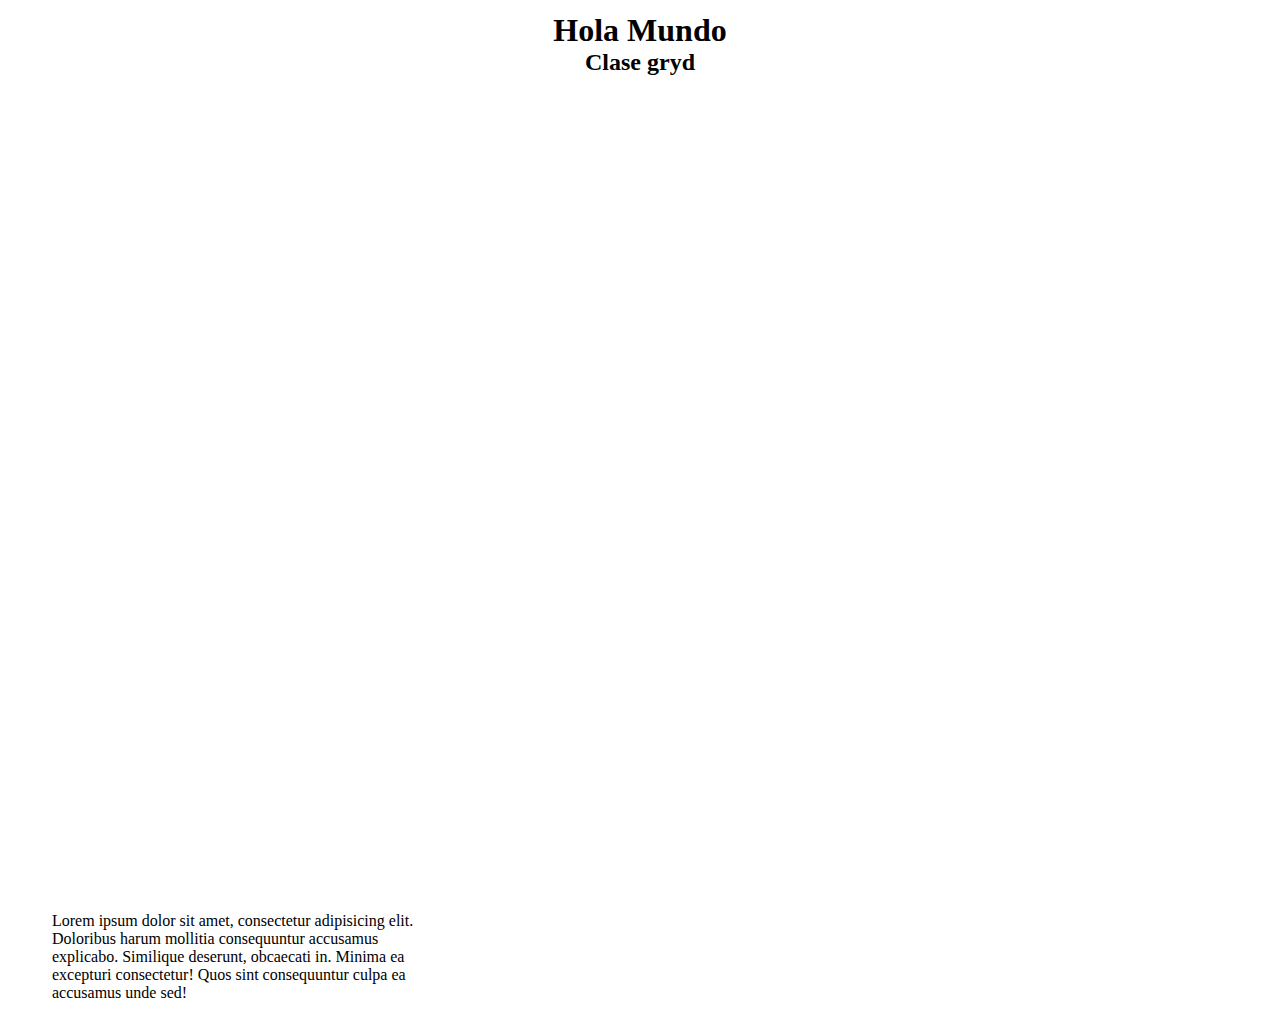
==== ejemplo2.html @ 134c8dbd "agregando imagenes" ====
<!DOCTYPE html>
<html lang="en">
<head>
	<meta charset="UTF-8">
	<title>Document</title>
	<link rel="stylesheet" type="text/css" href="assets/css/grid.css">
	<link rel="stylesheet" type="text/css" href="assets/css/main.css">
</head>
<body>
	<header class="back">
		<div>
			
		</div class="container">
		<div class="row">
		<div class="col-12">

		<h1>Hola Mundo</h1>
		<h2>Clase gryd</h2>
		</div>
		</div>
	</header>
	<section class="container">
	<div class="row">
		<div class="col-4"> 
			<p>Lorem ipsum dolor sit amet, consectetur adipisicing elit. Doloribus harum mollitia consequuntur accusamus explicabo. Similique deserunt, obcaecati in. Minima ea excepturi consectetur! Quos sint consequuntur culpa ea accusamus unde sed!</p>
			</div>
		</div>
		 </section>
</body>
</html>
---- assets/css/grid.css ----
*{
	box-sizing: border-box;
	margin: 0;
	padding: 0;
}

.container{
	max-width: 1200px;
	width: 100%;
	margin: 0 auto;
}

.row:before, .row:after{
	content: "";
	display: table;
}

.row:after{
	clear: both;
}

[class*="col-"]{
	min-height: 7px;
	float: left;
	padding: 12px;
}

.col-1{
	/*(1/12)*100*/
	width: 8.333333%;
}

.col-2{
	/*(2/12)*100*/
	width: 16.666667%;
}

.col-3{
	/*(3/12)*100*/
	width: 25%;
}

.col-4{
	/*(4/12)*100*/
	width: 33.333333%;
}

.col-5{
	/*(5/12)*100*/
	width: 41.666667%;
}

.col-6{
	/*(6/12)*100*/
	width: 50%;
}

.col-7{
	/*(7/12)*100*/
	width: 58.333333%;
}

.col-8{
	/*(8/12)*100*/
	width: 66.666667%;
}

.col-9{
	/*(9/12)*100*/
	width: 75%;
}

.col-10{
	/*(10/12)*100*/
	width: 83.333333%;
}

.col-11{
	/*(11/12)*100*/
	width: 91.666667%;
}

.col-12{
	/*(12/12)*100*/
	width: 100%;
}

.img-responsive{
	max-width: 100%;
	width: 100%;
}
---- assets/css/main.css ----
.caja{
	background-color: red;
}

header{
	text-align: center;
}

.back{
	background-image: url(http://trappandcompany.com/wp-content/uploads/2016/01/Trapp-and-company-kansas-city-florist-with-same-day-flower-delivery.jpg);
	background-repeat: no-repeat;
	background-size: cover;
	background-position: center;
	height: 100vh;

}

.back.container{
	
}
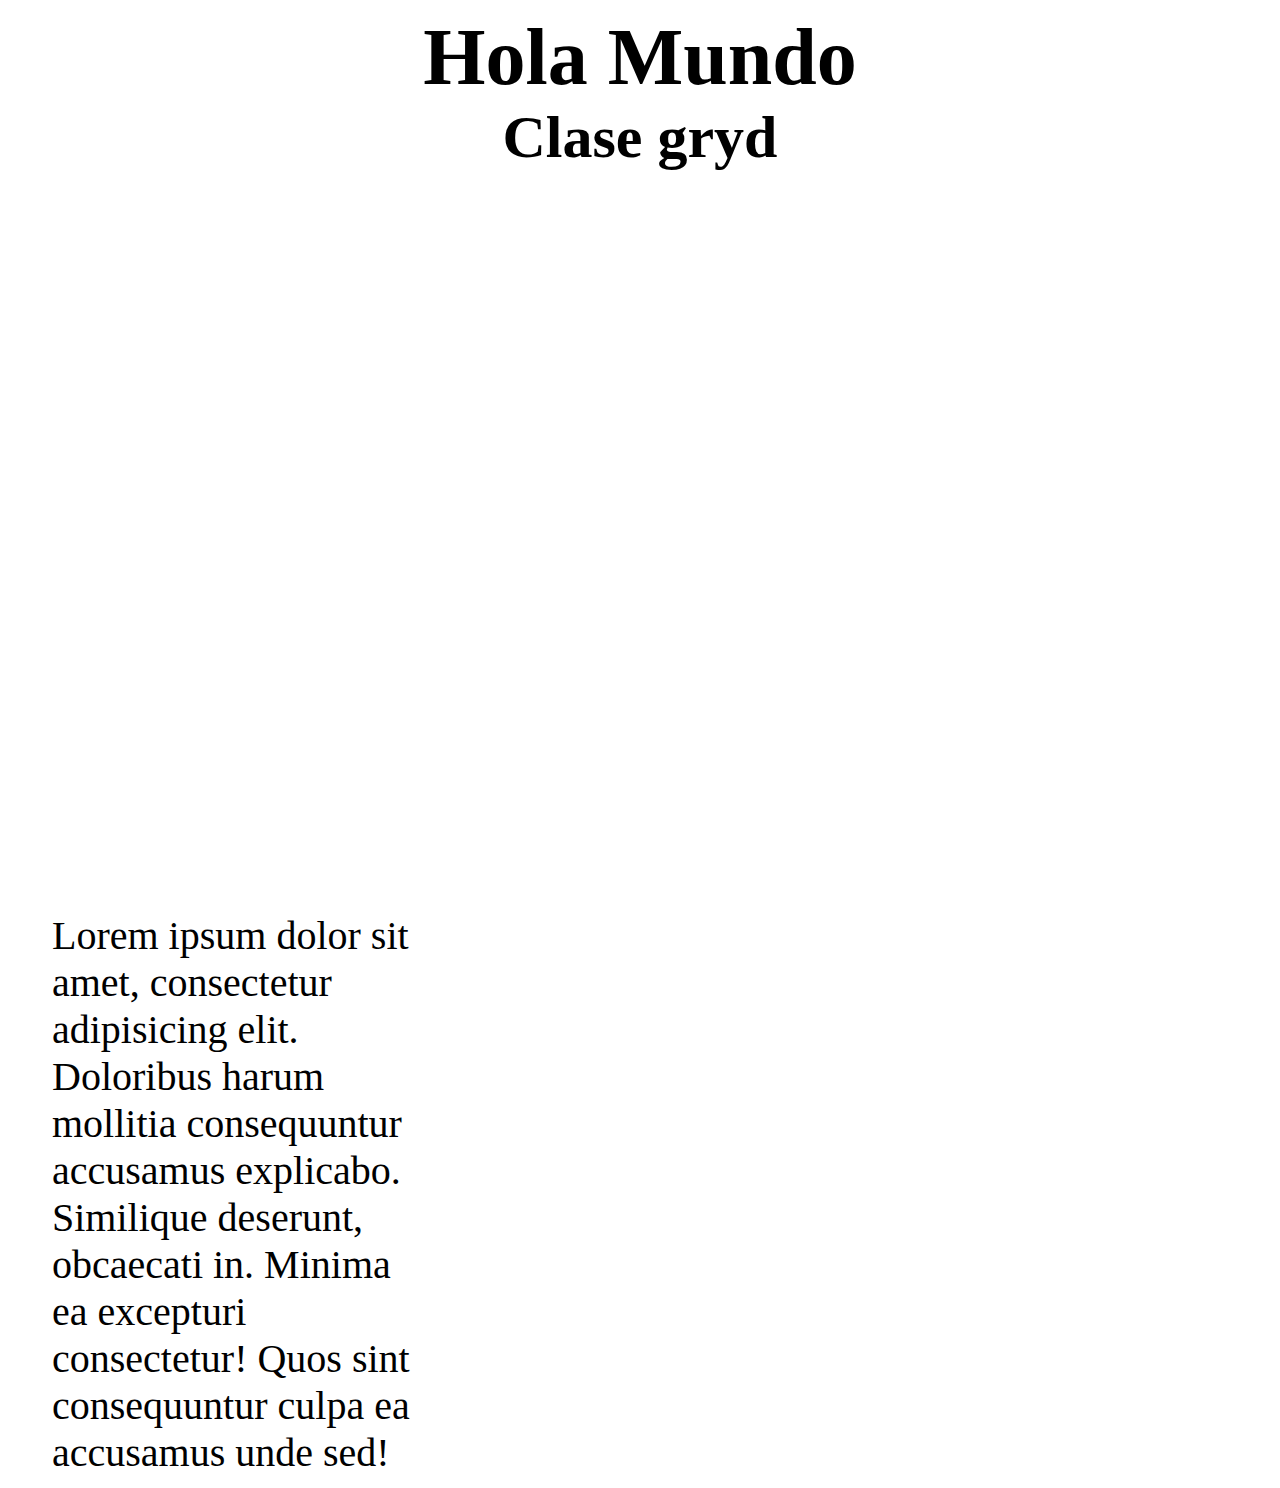
==== commit af442cda: "trabjo final" ====
--- a/ejemplo2.html
+++ b/ejemplo2.html
@@ -2,7 +2,8 @@
 <html lang="en">
 <head>
 	<meta charset="UTF-8">
-	<title>Document</title>
+	<title>Happy flowers</title>
+	<link href="https://fonts.googleapis.com/css?family=Pacifico" rel="stylesheet">
 	<link rel="stylesheet" type="text/css" href="assets/css/grid.css">
 	<link rel="stylesheet" type="text/css" href="assets/css/main.css">
 </head>
--- a/assets/css/grid.css
+++ b/assets/css/grid.css
@@ -89,4 +89,3 @@
 	max-width: 100%;
 	width: 100%;
 }
-
--- a/assets/css/main.css
+++ b/assets/css/main.css
@@ -1,5 +1,10 @@
+body{
+	font-family: 'Playball', cursive;
+	font-size: 40px;
+}
+
 .caja{
-	background-color: red;
+	background-color: #9B0022;
 }
 
 header{
@@ -15,6 +20,15 @@
 
 }
 
-.back.container{
-	
+
+.back .container{
+	background-color: rgba(255,255,255, 0.5);
+	position: relative;
+	height: 100vh;
+}
+
+.texto{
+	position: absolute;
+	top: 40%;
+	left: 35%;
 }